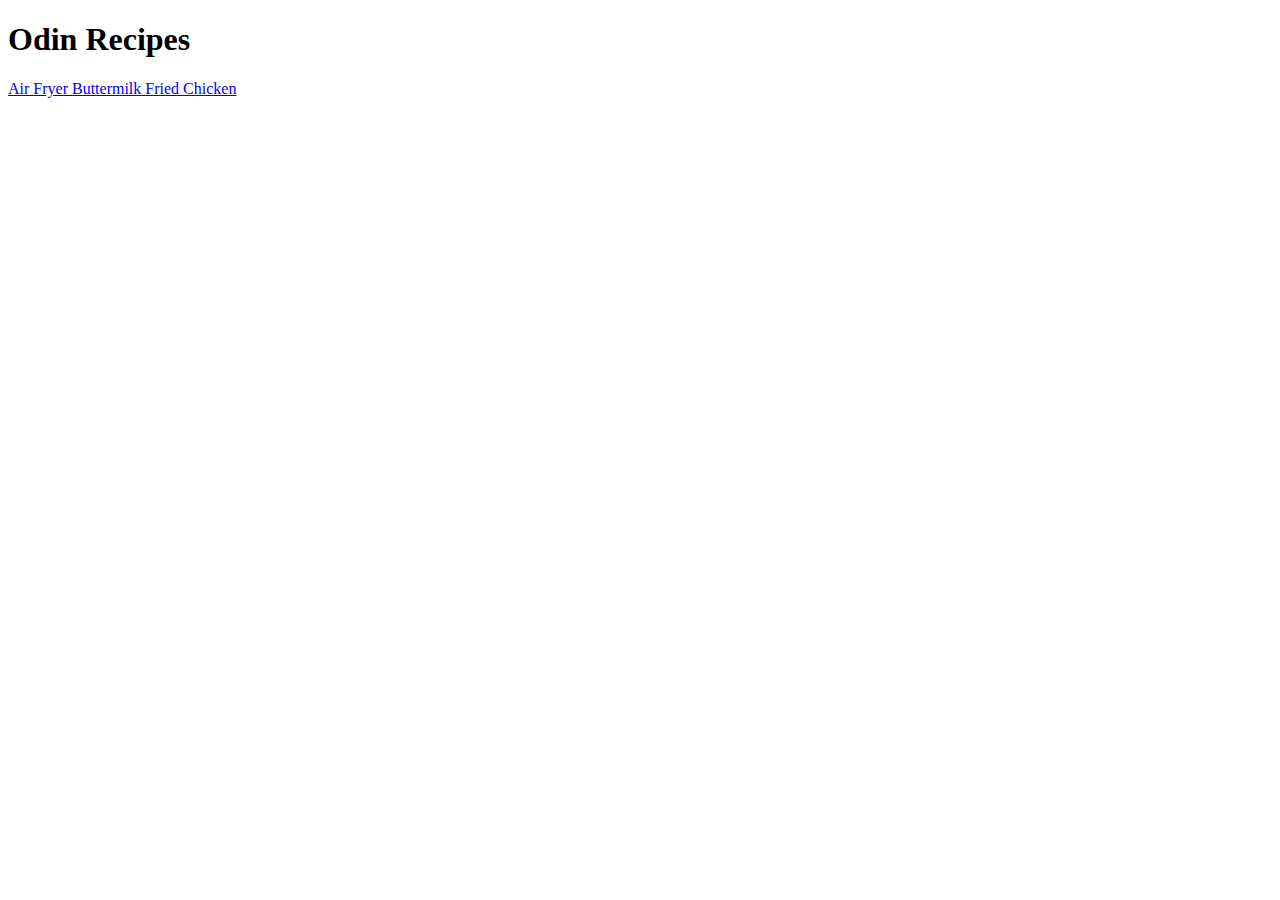
==== index.html @ 9f4cddc5 "Add initial structure and recipe page" ====
<!DOCTYPE html>
<html lang="en">
    <head>
        <meta charset="UTF-8">
        <meta name="viewport" content="width=device-width, initial-scale=1.0">
        <title>Odin Recipes</title>
    </head>
    <body>
        <h1>Odin Recipes</h1>
        <a href="recipes/friedchicken.html">Air Fryer Buttermilk Fried Chicken</a>
    </body>
</html>
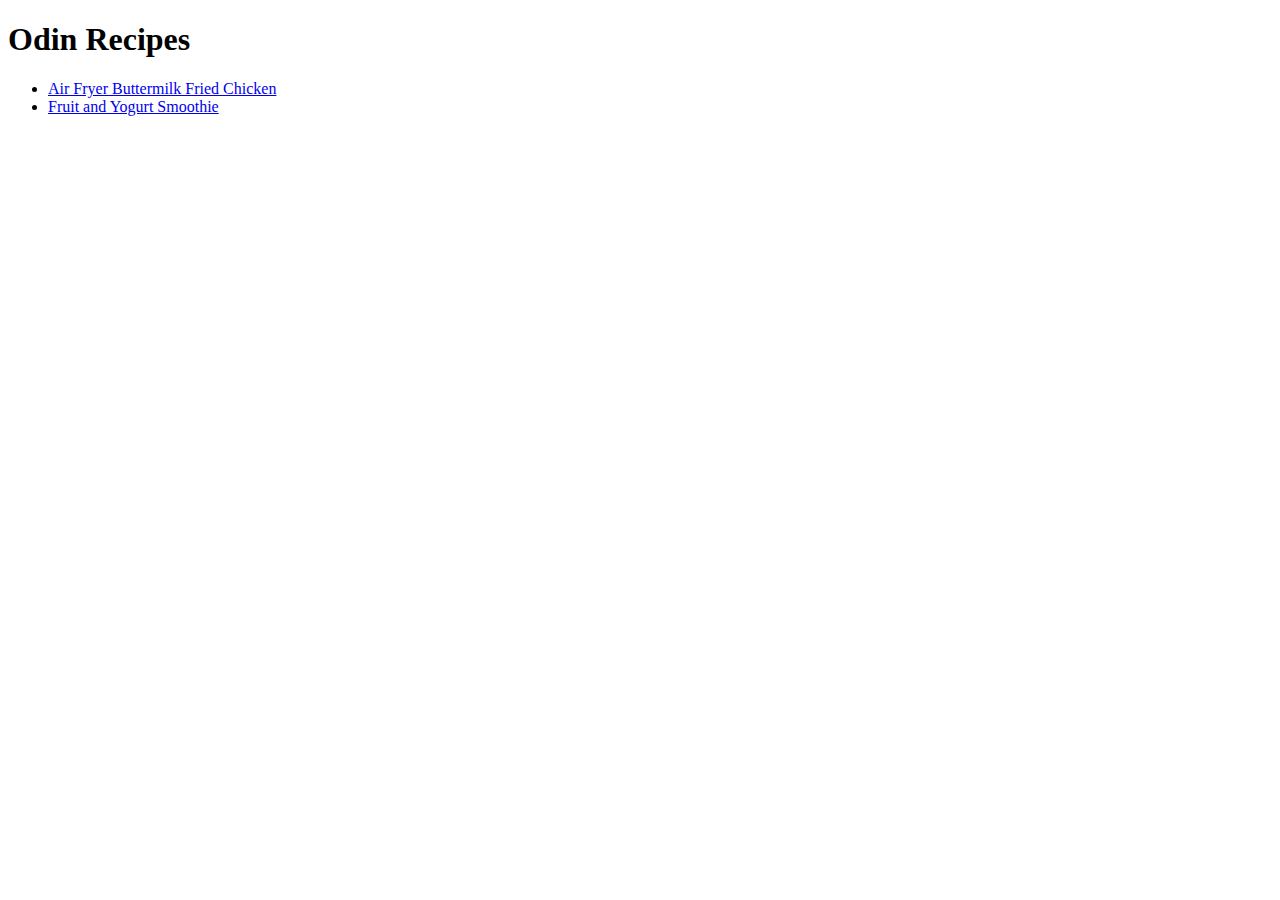
==== commit adf08553: "Add list for recipes" ====
--- a/index.html
+++ b/index.html
@@ -7,6 +7,9 @@
     </head>
     <body>
         <h1>Odin Recipes</h1>
-        <a href="recipes/friedchicken.html">Air Fryer Buttermilk Fried Chicken</a>
+        <ul>
+            <li><a href="recipes/friedchicken.html">Air Fryer Buttermilk Fried Chicken</a></li>
+            <li><a href="recipes/fruitsmoothie.html">Fruit and Yogurt Smoothie</a></li>
+        </ul>
     </body>
 </html>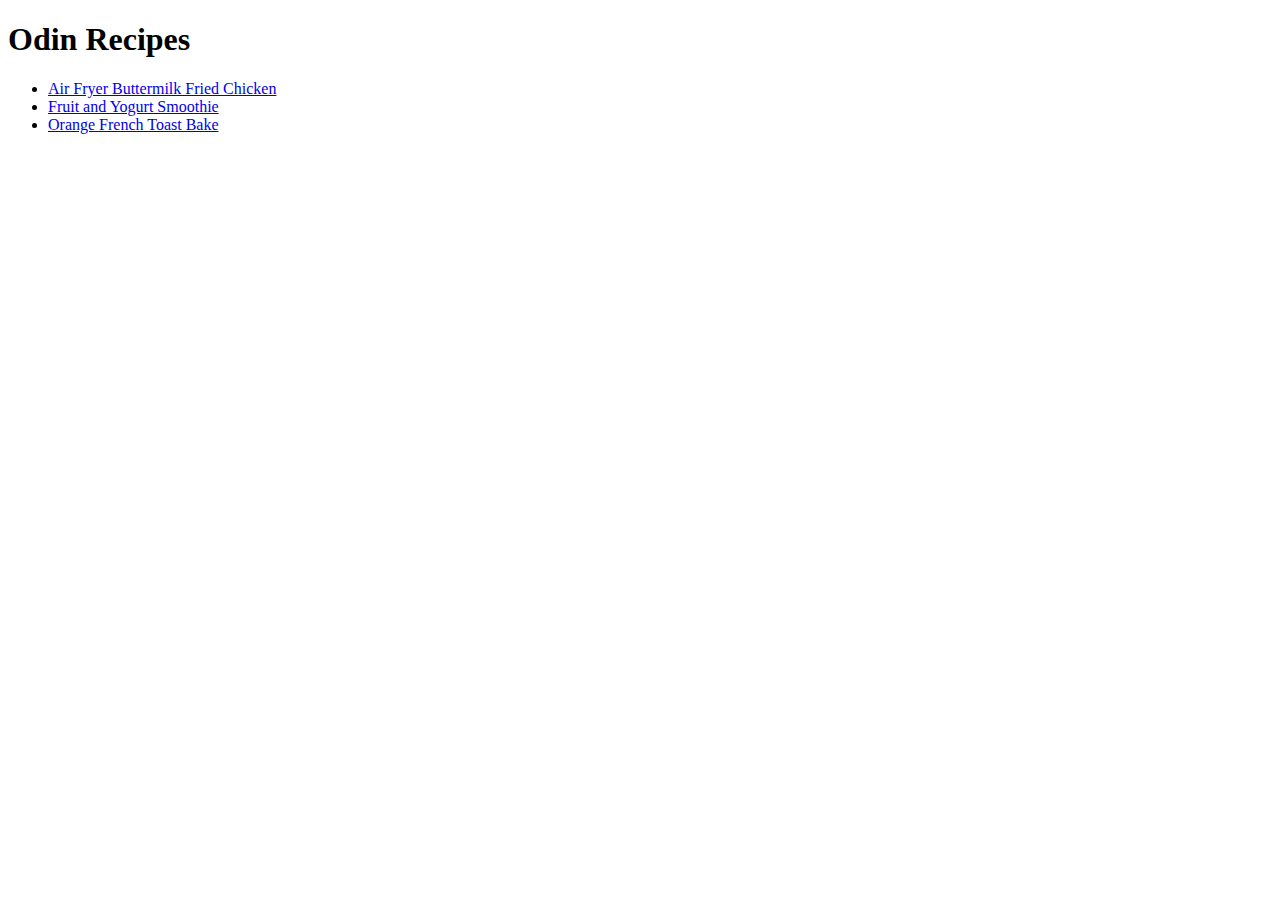
==== commit 5977384f: "Add link for orangefrenchtoast.html recipe page" ====
--- a/index.html
+++ b/index.html
@@ -10,6 +10,7 @@
         <ul>
             <li><a href="recipes/friedchicken.html">Air Fryer Buttermilk Fried Chicken</a></li>
             <li><a href="recipes/fruitsmoothie.html">Fruit and Yogurt Smoothie</a></li>
+            <li><a href="recipes/orangefrenchtoast.html">Orange French Toast Bake</a></li>
         </ul>
     </body>
 </html>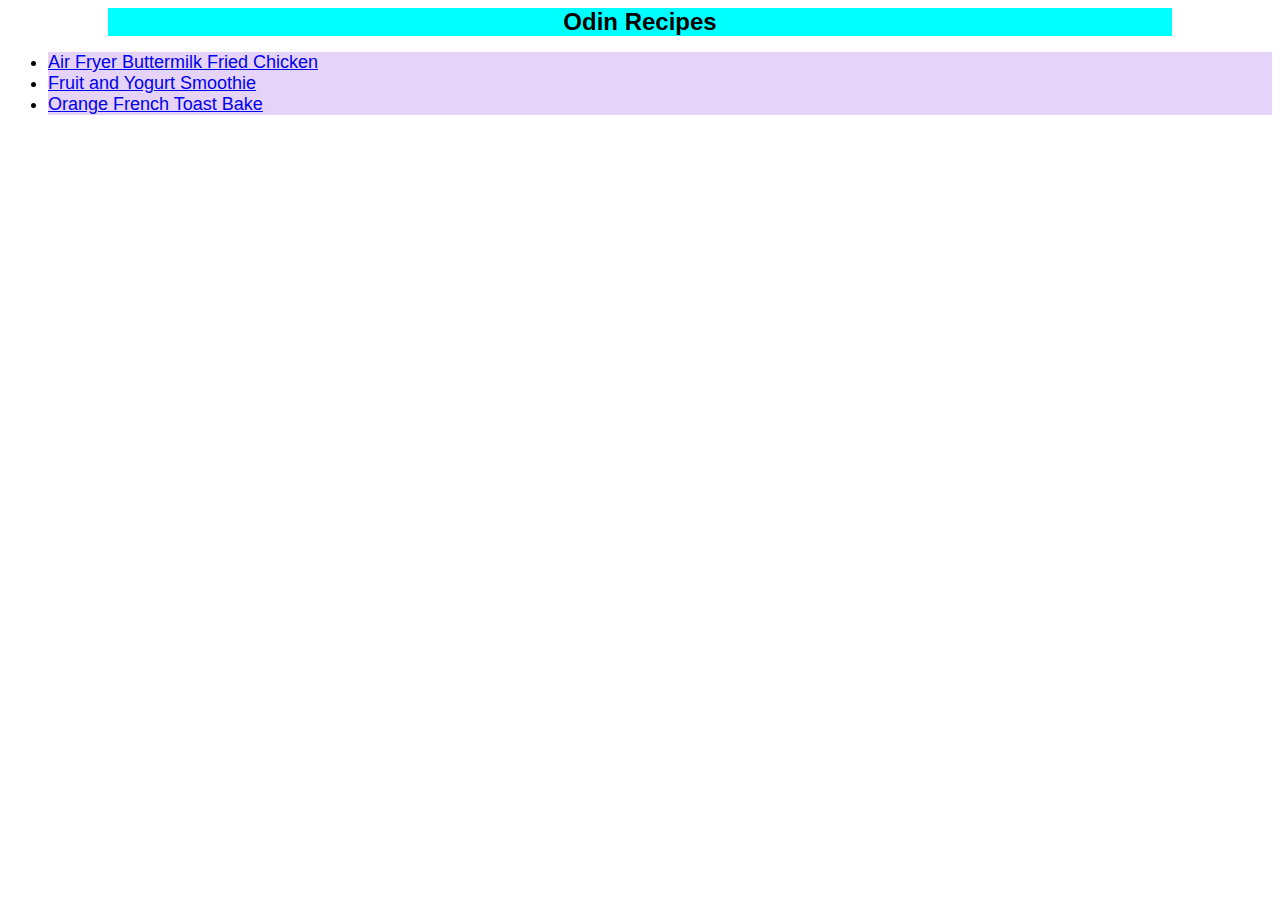
==== commit da6978c6: "Small CSS change" ====
--- a/index.html
+++ b/index.html
@@ -4,6 +4,7 @@
         <meta charset="UTF-8">
         <meta name="viewport" content="width=device-width, initial-scale=1.0">
         <title>Odin Recipes</title>
+        <link rel="stylesheet" href="style.css">
     </head>
     <body>
         <h1>Odin Recipes</h1>
--- a/style.css
+++ b/style.css
@@ -0,0 +1,18 @@
+* {
+    box-sizing: border-box;
+}
+
+h1 {
+    font-size: x-large;
+    font-weight: bold;
+    font-family: Arial, Helvetica, sans-serif;
+    background-color: aqua;
+    text-align: center;
+    margin: 0px 100px;
+}
+
+li {
+    font-size: large;
+    font-family: Arial, Helvetica, sans-serif;
+    background-color: rgba(137, 43, 226, 0.206);
+}